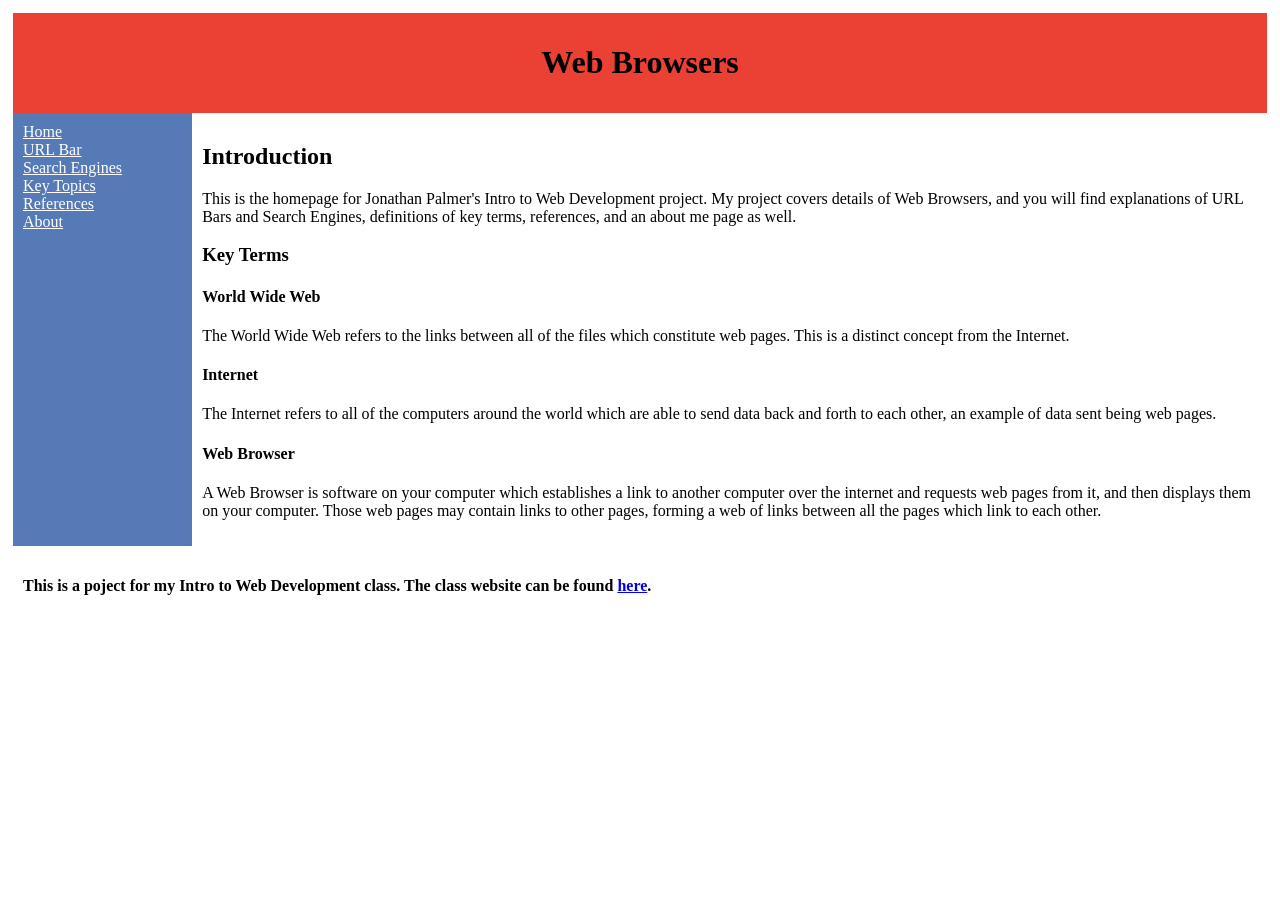
==== index.html @ 12e35c53 "Update index.html" ====
<!DOCTYPE html>
<html lang="en">
<head>
  <title>Jonathan Palmer</title>
  <link rel="stylesheet" href="style.css">
</head>
<body>

  <div class="container">
  <div class="header"><h1>Web Browsers</h1></div>
  <div class="menu"><a href="#">Home</a><br><a href="urlbar.html">URL Bar</a><br><a href="searchengine.html">Search Engines</a><br><a href="keytopics.html">Key Topics</a><br><a href="references.html">References</a>
    <br><a href="about.html">About</a><br></div>
  <div class="content">
    <h2>Introduction</h2>
    <p>This is the homepage for Jonathan Palmer's Intro to Web Development project. My project covers details of Web Browsers, and you will find explanations of URL Bars and
    Search Engines, definitions of key terms, references, and an about me page as well.</p>
    <h3>Key Terms</h3>
    <h4>World Wide Web</h4>
    <p>The World Wide Web refers to the links between all of the files which constitute web pages. This is a distinct concept from the Internet.</p>
    <h4>Internet</h4>
    <p>The Internet refers to all of the computers around the world which are able to send data back and forth to each other, an example of data sent being web pages.</p>
    <h4>Web Browser</h4>
    <p>A Web Browser is software on your computer which establishes a link to another computer over the internet and requests web pages from it, and then displays them on your computer. Those web pages may contain
    links to other pages, forming a web of links between all the pages which link to each other.</p>
  </div>
  <div class="footer"><h4>This is a poject for my Intro to Web Development class. The class website can be found <a href="https://ksuweb.github.io/IT3203/">here</a>.</h4></div>
</div>

</body>
</html>
---- style.css ----
.container {
	display: grid;
  grid-template-areas:
    "header header"
    "menu content"
    "footer footer";
  grid-template-columns: .5fr 3fr;
	background-color: white;
	padding: 5px;
}
.container div {
  background-color: white;
	padding: 10px;
}
.container div.header {
  background-color: #eb4034;
  grid-area: header;
  text-align: center;
}
.container div.menu {
	background-color: #557ab5;
	a {
		color: white;
	}
  grid-area: menu;
}
.container div.content {
  grid-area: content;
}
.container div.footer {
  grid-area: footer; 
}
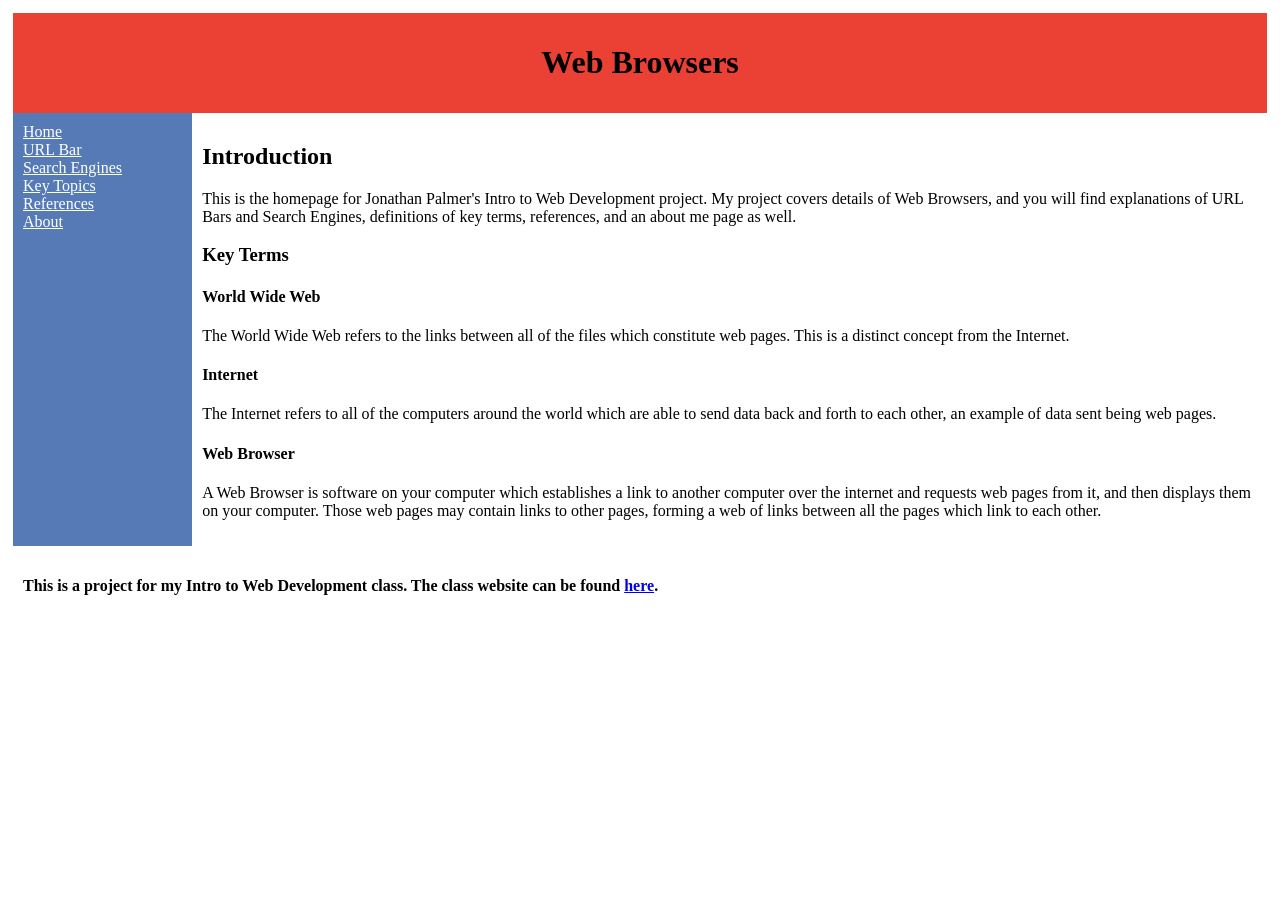
==== commit 954d1c5f: "Update index.html" ====
--- a/index.html
+++ b/index.html
@@ -23,7 +23,7 @@
     <p>A Web Browser is software on your computer which establishes a link to another computer over the internet and requests web pages from it, and then displays them on your computer. Those web pages may contain
     links to other pages, forming a web of links between all the pages which link to each other.</p>
   </div>
-  <div class="footer"><h4>This is a poject for my Intro to Web Development class. The class website can be found <a href="https://ksuweb.github.io/IT3203/">here</a>.</h4></div>
+  <div class="footer"><h4>This is a project for my Intro to Web Development class. The class website can be found <a href="https://ksuweb.github.io/IT3203/">here</a>.</h4></div>
 </div>
 
 </body>
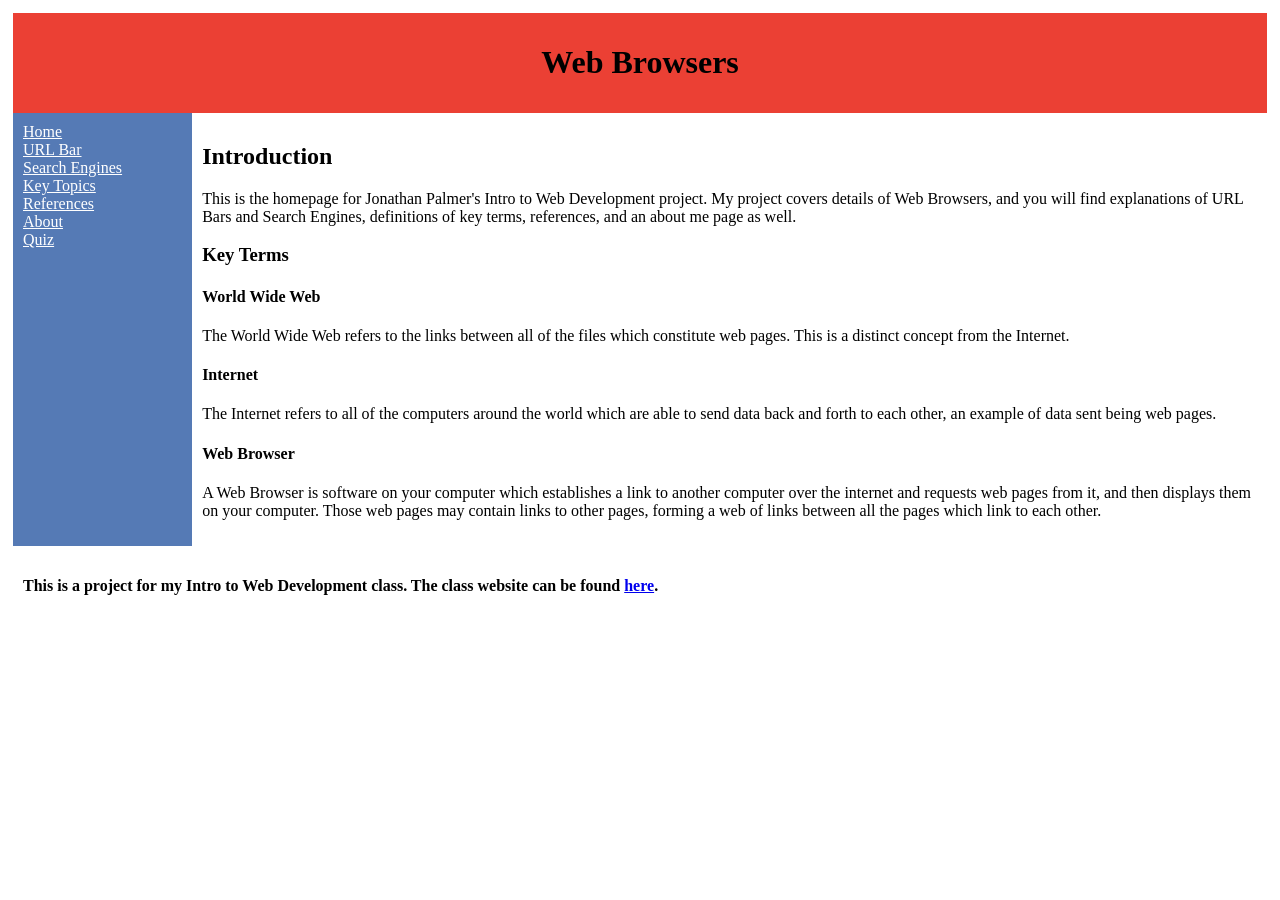
==== commit 32424072: "Update index.html" ====
--- a/index.html
+++ b/index.html
@@ -9,7 +9,7 @@
   <div class="container">
   <div class="header"><h1>Web Browsers</h1></div>
   <div class="menu"><a href="#">Home</a><br><a href="urlbar.html">URL Bar</a><br><a href="searchengine.html">Search Engines</a><br><a href="keytopics.html">Key Topics</a><br><a href="references.html">References</a>
-    <br><a href="about.html">About</a><br></div>
+    <br><a href="about.html">About</a><br><a href="quiz.html">Quiz</a></div>
   <div class="content">
     <h2>Introduction</h2>
     <p>This is the homepage for Jonathan Palmer's Intro to Web Development project. My project covers details of Web Browsers, and you will find explanations of URL Bars and
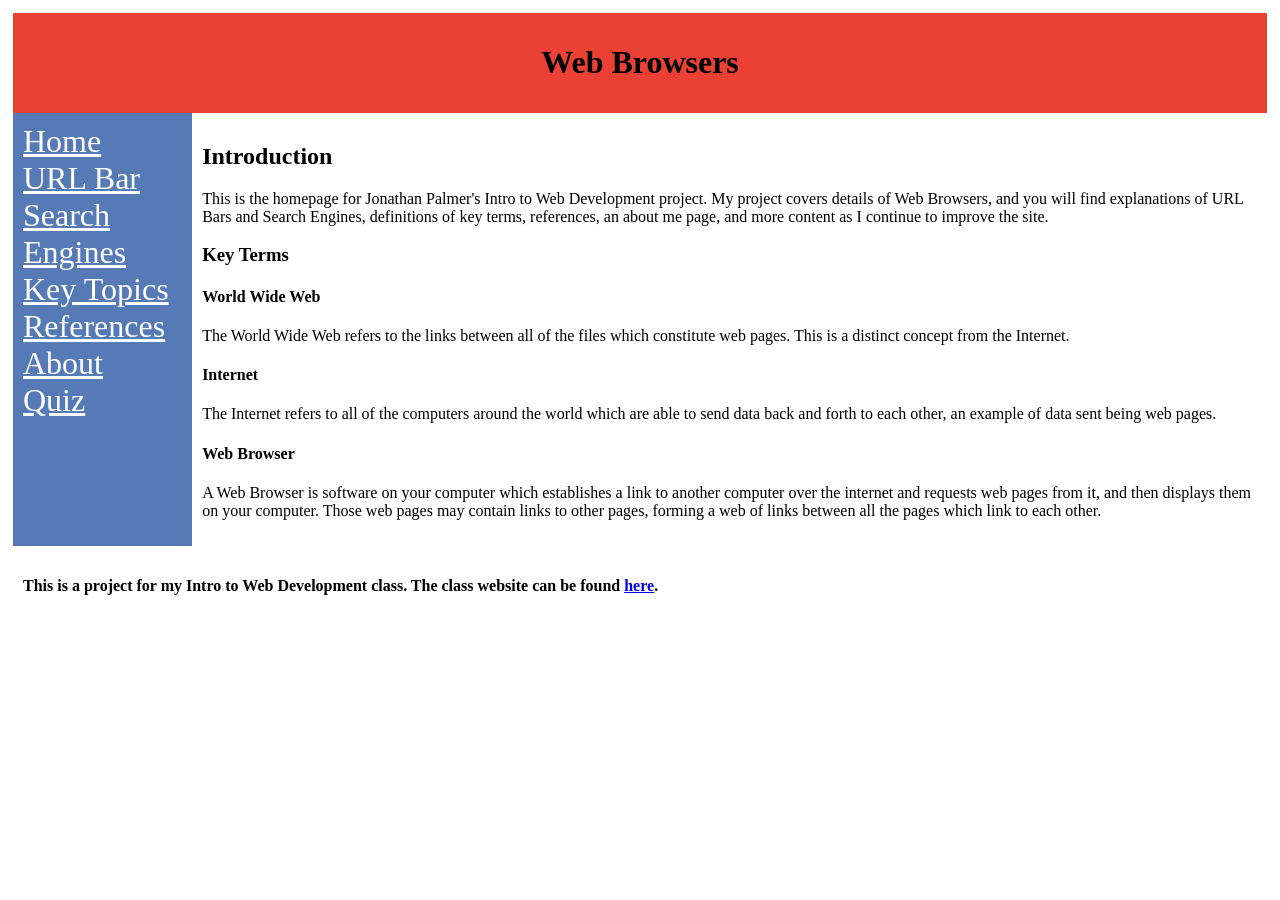
==== commit ecaf7857: "Update index.html" ====
--- a/index.html
+++ b/index.html
@@ -13,7 +13,7 @@
   <div class="content">
     <h2>Introduction</h2>
     <p>This is the homepage for Jonathan Palmer's Intro to Web Development project. My project covers details of Web Browsers, and you will find explanations of URL Bars and
-    Search Engines, definitions of key terms, references, and an about me page as well.</p>
+    Search Engines, definitions of key terms, references, an about me page, and more content as I continue to improve the site.</p>
     <h3>Key Terms</h3>
     <h4>World Wide Web</h4>
     <p>The World Wide Web refers to the links between all of the files which constitute web pages. This is a distinct concept from the Internet.</p>
--- a/style.css
+++ b/style.css
@@ -21,6 +21,7 @@
 	background-color: #557ab5;
 	a {
 		color: white;
+		font-size: 2rem;
 	}
   grid-area: menu;
 }
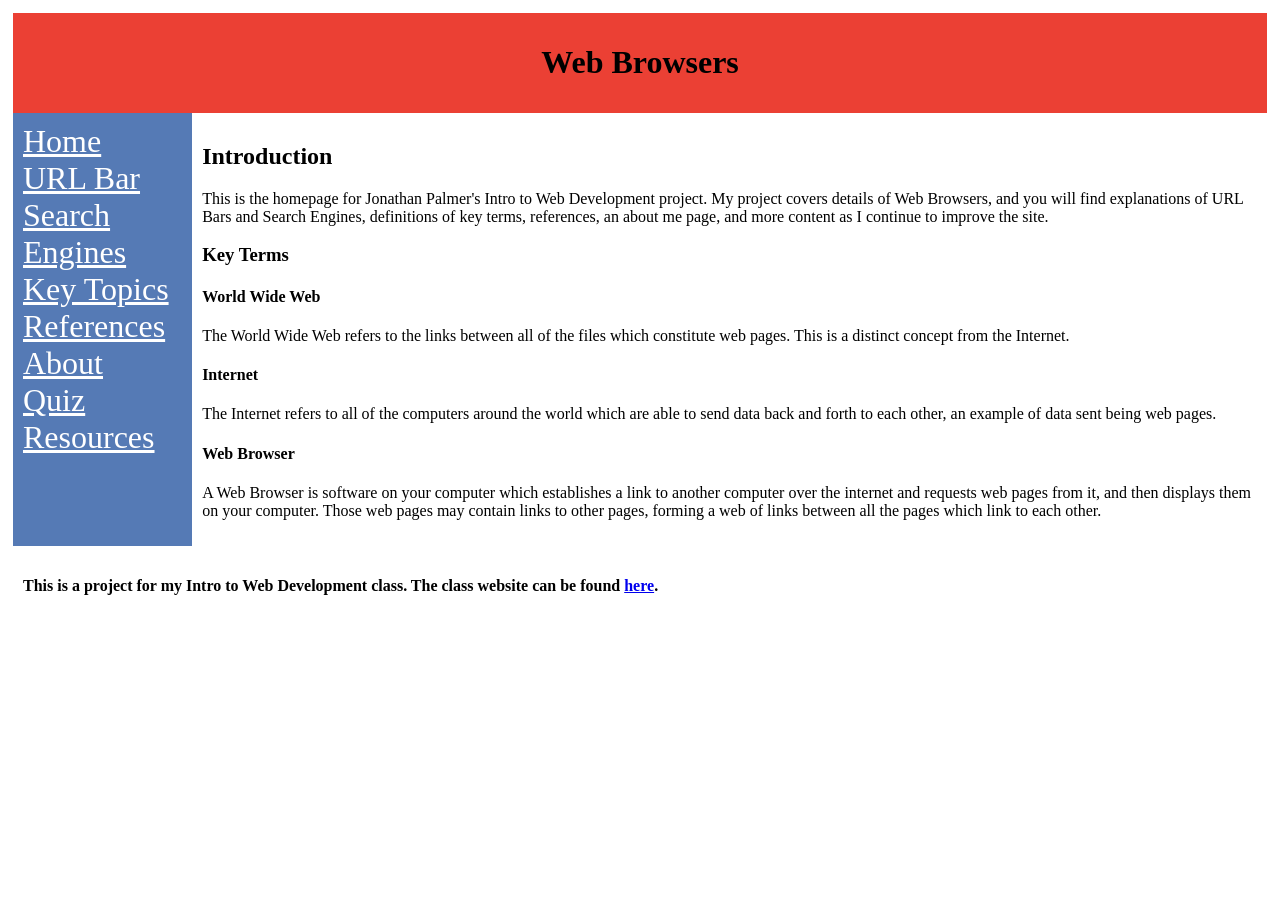
==== commit 4211fe66: "Update index.html" ====
--- a/index.html
+++ b/index.html
@@ -9,7 +9,7 @@
   <div class="container">
   <div class="header"><h1>Web Browsers</h1></div>
   <div class="menu"><a href="#">Home</a><br><a href="urlbar.html">URL Bar</a><br><a href="searchengine.html">Search Engines</a><br><a href="keytopics.html">Key Topics</a><br><a href="references.html">References</a>
-    <br><a href="about.html">About</a><br><a href="quiz.html">Quiz</a></div>
+    <br><a href="about.html">About</a><br><a href="quiz.html">Quiz</a><br><a href="resources.html">Resources</a></div>
   <div class="content">
     <h2>Introduction</h2>
     <p>This is the homepage for Jonathan Palmer's Intro to Web Development project. My project covers details of Web Browsers, and you will find explanations of URL Bars and
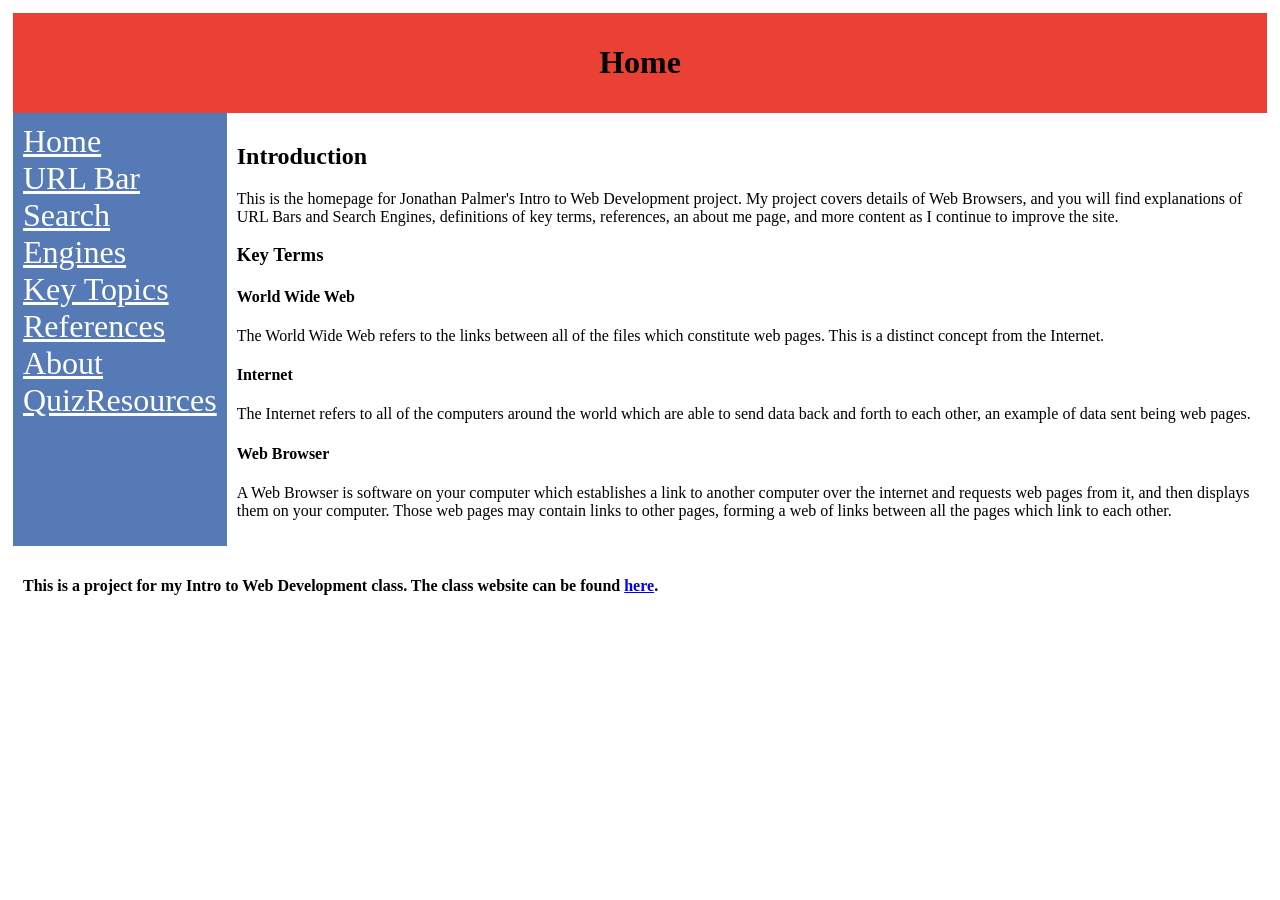
==== commit a34a7868: "Update index.html" ====
--- a/index.html
+++ b/index.html
@@ -6,10 +6,14 @@
 </head>
 <body>
 
+  <!-- Contains the whole page -->
   <div class="container">
-  <div class="header"><h1>Web Browsers</h1></div>
-  <div class="menu"><a href="#">Home</a><br><a href="urlbar.html">URL Bar</a><br><a href="searchengine.html">Search Engines</a><br><a href="keytopics.html">Key Topics</a><br><a href="references.html">References</a>
-    <br><a href="about.html">About</a><br><a href="quiz.html">Quiz</a><br><a href="resources.html">Resources</a></div>
+  <!-- Contains the header -->
+  <div class="header"><h1>Home</h1></div>
+  <!-- Contains the whole menu -->
+  <div class="menu"><a href="index.html">Home</a><br><a href="urlbar.html">URL Bar</a><br><a href="searchengine.html">Search Engines</a><br><a href="keytopics.html">Key Topics</a><br><a href="references.html">References</a>
+    <br><a href="about.html">About</a><br><a href="quiz.html">Quiz</a><a href="resources.html">Resources</a></div>
+  <!-- Contains the content -->
   <div class="content">
     <h2>Introduction</h2>
     <p>This is the homepage for Jonathan Palmer's Intro to Web Development project. My project covers details of Web Browsers, and you will find explanations of URL Bars and
@@ -23,6 +27,7 @@
     <p>A Web Browser is software on your computer which establishes a link to another computer over the internet and requests web pages from it, and then displays them on your computer. Those web pages may contain
     links to other pages, forming a web of links between all the pages which link to each other.</p>
   </div>
+    <!-- Contains the footer -->
   <div class="footer"><h4>This is a project for my Intro to Web Development class. The class website can be found <a href="https://ksuweb.github.io/IT3203/">here</a>.</h4></div>
 </div>
 
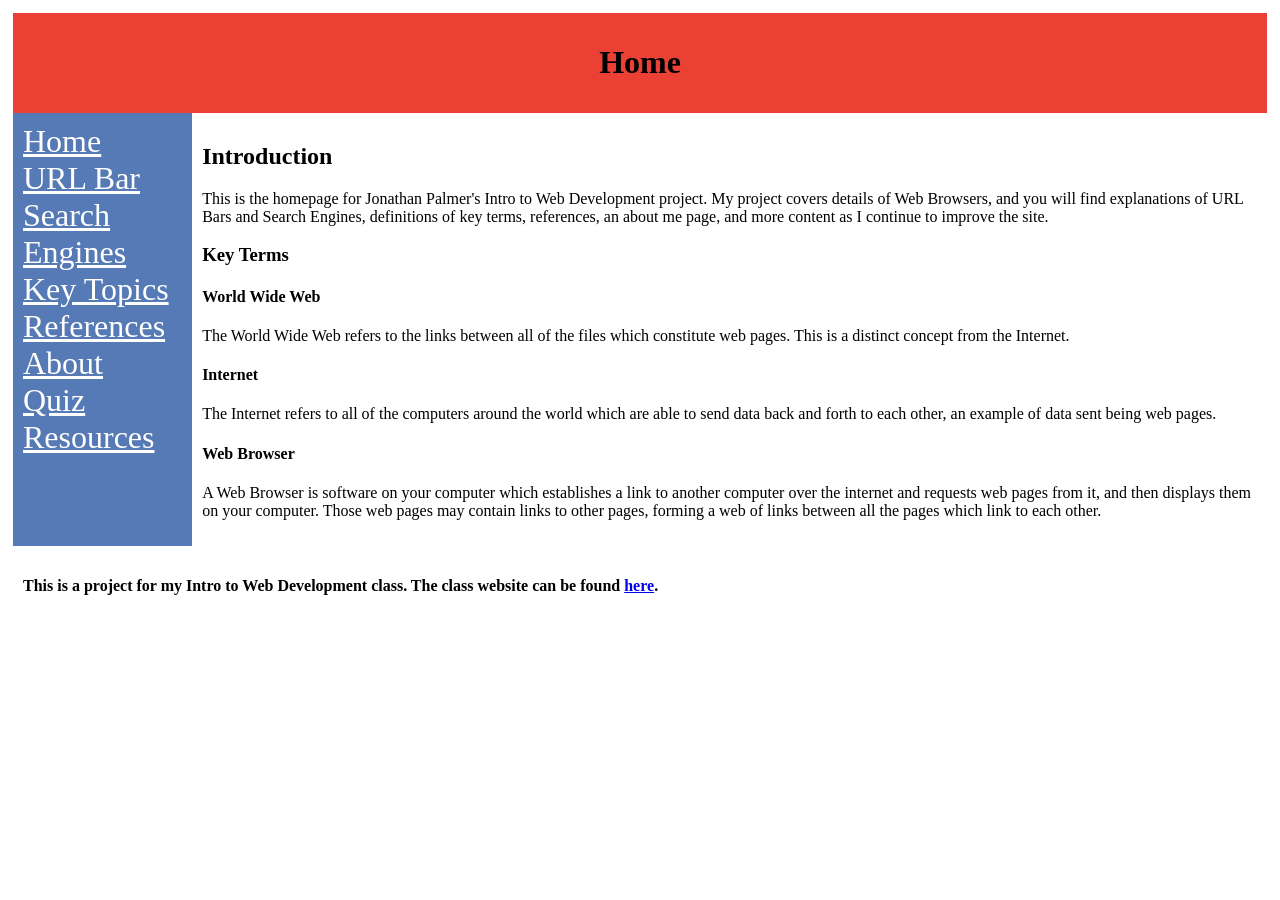
==== commit 68265ca0: "Update index.html" ====
--- a/index.html
+++ b/index.html
@@ -12,7 +12,7 @@
   <div class="header"><h1>Home</h1></div>
   <!-- Contains the whole menu -->
   <div class="menu"><a href="index.html">Home</a><br><a href="urlbar.html">URL Bar</a><br><a href="searchengine.html">Search Engines</a><br><a href="keytopics.html">Key Topics</a><br><a href="references.html">References</a>
-    <br><a href="about.html">About</a><br><a href="quiz.html">Quiz</a><a href="resources.html">Resources</a></div>
+    <br><a href="about.html">About</a><br><a href="quiz.html">Quiz</a><br><a href="resources.html">Resources</a></div>
   <!-- Contains the content -->
   <div class="content">
     <h2>Introduction</h2>
--- a/style.css
+++ b/style.css
@@ -1,3 +1,4 @@
+/* Styles the majority of the content on the screen */
 .container {
 	display: grid;
   grid-template-areas:
@@ -12,11 +13,13 @@
   background-color: white;
 	padding: 10px;
 }
+/* Sets color to a nice orange-red and centers the text */
 .container div.header {
   background-color: #eb4034;
   grid-area: header;
   text-align: center;
 }
+/* Background color is an earthy blue, text is white and font size is large to aid readability */
 .container div.menu {
 	background-color: #557ab5;
 	a {
